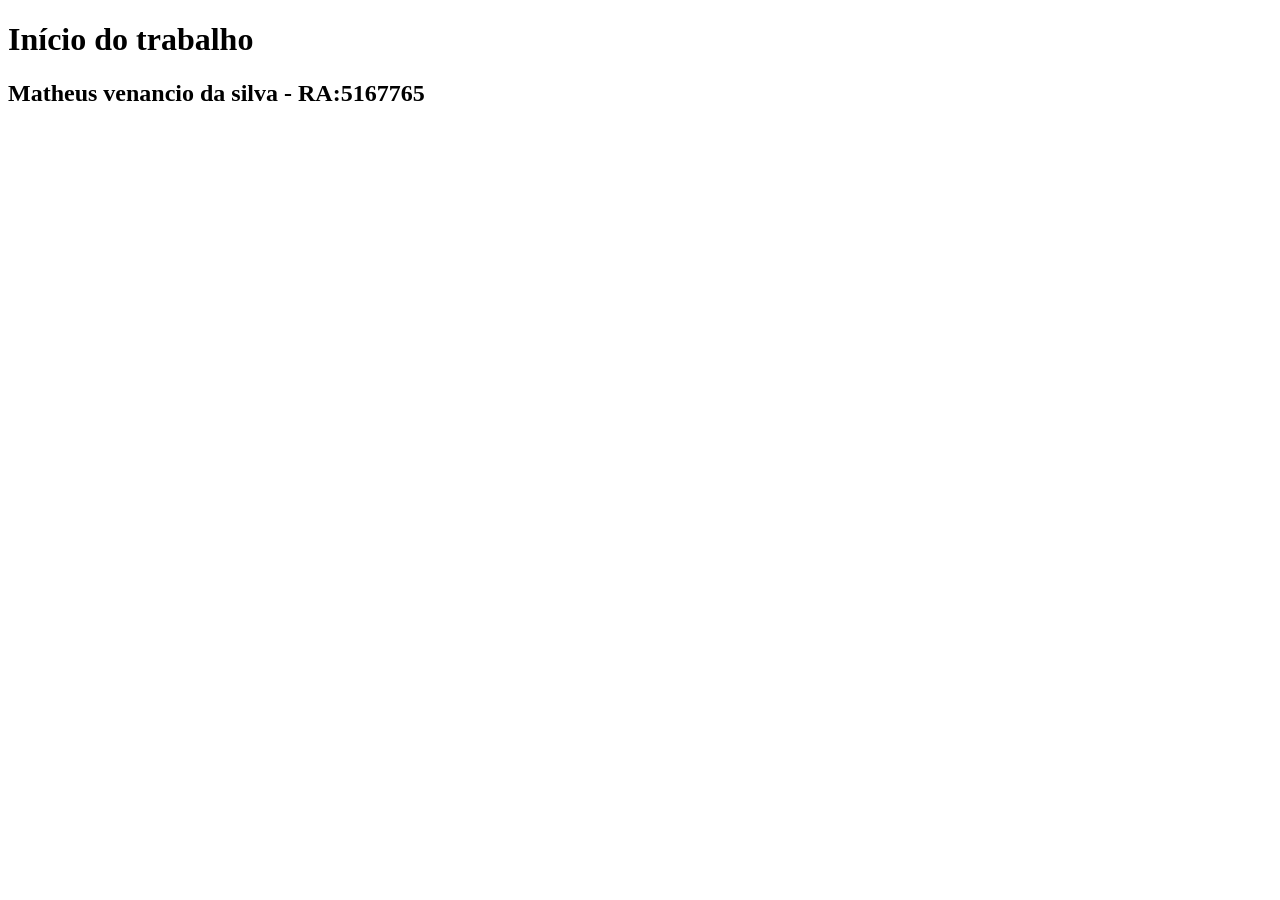
==== index.html @ 8d169dcf "Commit inicial Adição de nome e RA no INDEX para criar Sitepage." ====
<!DOCTYPE html>
<html lang="PT-BR">
<head>
    <meta charset="UTF-8">
    <meta name="viewport" content="width=device-width, initial-scale=1.0">
    <title>Document</title>
</head>
<body>
    <H1>Início do trabalho</H1>
    <H2>Matheus venancio da silva - RA:5167765</H2>
</body>
</html>
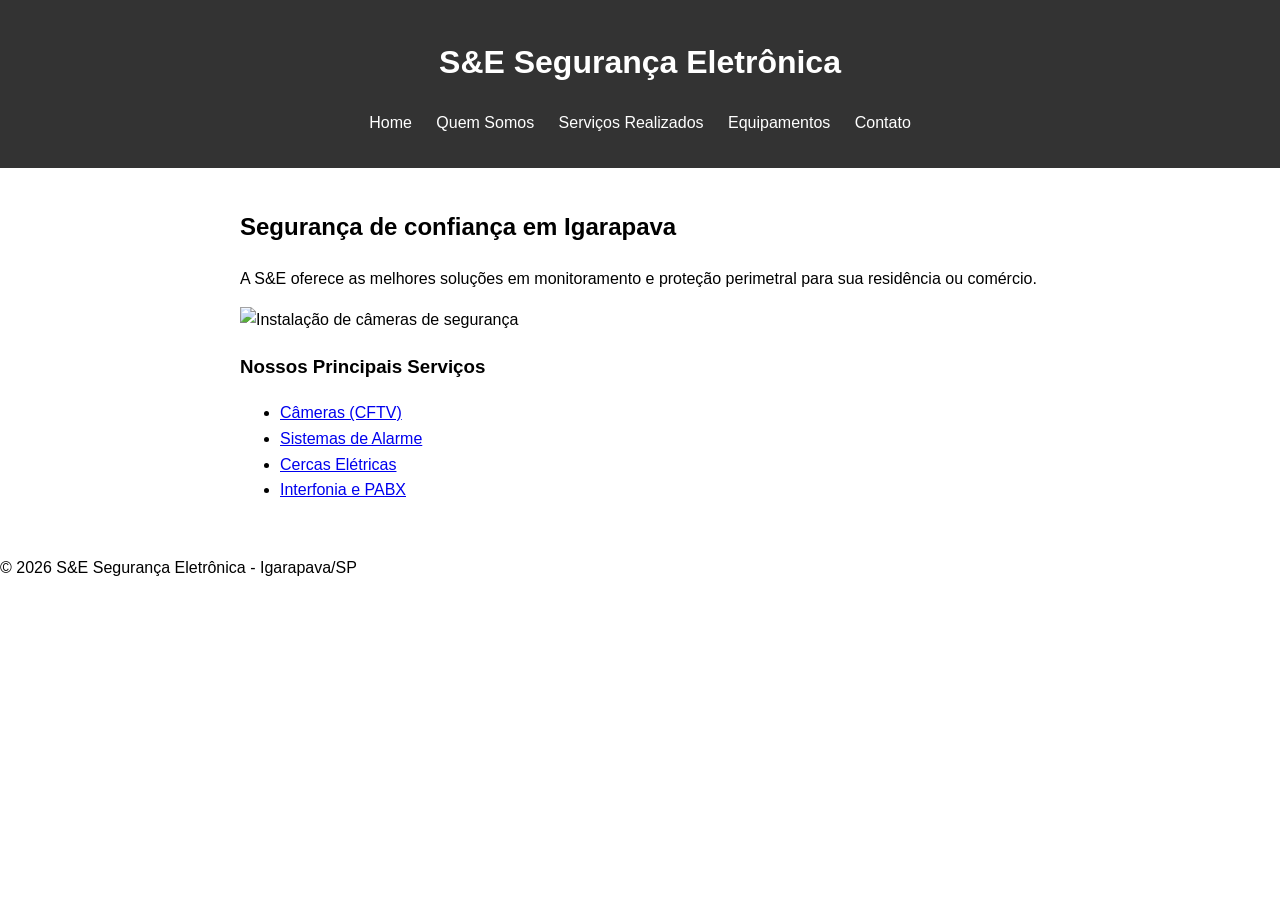
==== commit 6115e283: "Adicionando modelo inicial das paginas" ====
--- a/index.html
+++ b/index.html
@@ -1,12 +1,46 @@
 <!DOCTYPE html>
-<html lang="PT-BR">
+<html lang="pt-br">
 <head>
     <meta charset="UTF-8">
     <meta name="viewport" content="width=device-width, initial-scale=1.0">
-    <title>Document</title>
+    <meta name="description" content="S&E Segurança Eletrônica - Proteção para sua família e empresa em Igarapava.">
+    <title>Home | S&E Segurança Eletrônica</title>
+    <link rel="stylesheet" href="css/style.css">
 </head>
 <body>
-    <H1>Início do trabalho</H1>
-    <H2>Matheus venancio da silva - RA:5167765</H2>
+    <header>
+        <h1>S&E Segurança Eletrônica</h1>
+        <nav>
+            <ul>
+                <li><a href="index.html">Home</a></li>
+                <li><a href="quemsomos.html">Quem Somos</a></li>
+                <li><a href="portfolio.html">Serviços Realizados</a></li>
+                <li><a href="equipamentos.html">Equipamentos</a></li>
+                <li><a href="contato.html">Contato</a></li>
+            </ul>
+        </nav>
+    </header>
+
+    <main>
+        <section>
+            <h2>Segurança de confiança em Igarapava</h2>
+            <p>A S&E oferece as melhores soluções em monitoramento e proteção perimetral para sua residência ou comércio.</p>
+            <img src="banner-seguranca.jpg" alt="Instalação de câmeras de segurança">
+        </section>
+        
+        <section>
+            <h3>Nossos Principais Serviços</h3>
+            <ul>
+                <li><a href="cameras.html">Câmeras (CFTV)</a></li>
+                <li><a href="alarmes.html">Sistemas de Alarme</a></li>
+                <li><a href="cercas.html">Cercas Elétricas</a></li>
+                <li><a href="interfonia.html">Interfonia e PABX</a></li>
+            </ul>
+        </section>
+    </main>
+
+    <footer>
+        <p>&copy; 2026 S&E Segurança Eletrônica - Igarapava/SP</p>
+    </footer>
 </body>
 </html>
--- a/css/style.css
+++ b/css/style.css
@@ -0,0 +1,9 @@
+body { font-family: sans-serif; line-height: 1.6; margin: 0; padding: 0; }
+header { background: #333; color: white; padding: 1rem; text-align: center; }
+nav ul { list-style: none; padding: 0; }
+nav ul li { display: inline; margin: 0 10px; }
+nav a { color: white; text-decoration: none; }
+main { padding: 20px; max-width: 800px; margin: auto; }
+img { max-width: 100%; height: auto; display: block; margin: 10px 0; }
+table { width: 100%; border-collapse: collapse; margin: 20px 0; }
+th, td { padding: 10px; text-align: left; border: 1px solid #ccc; }
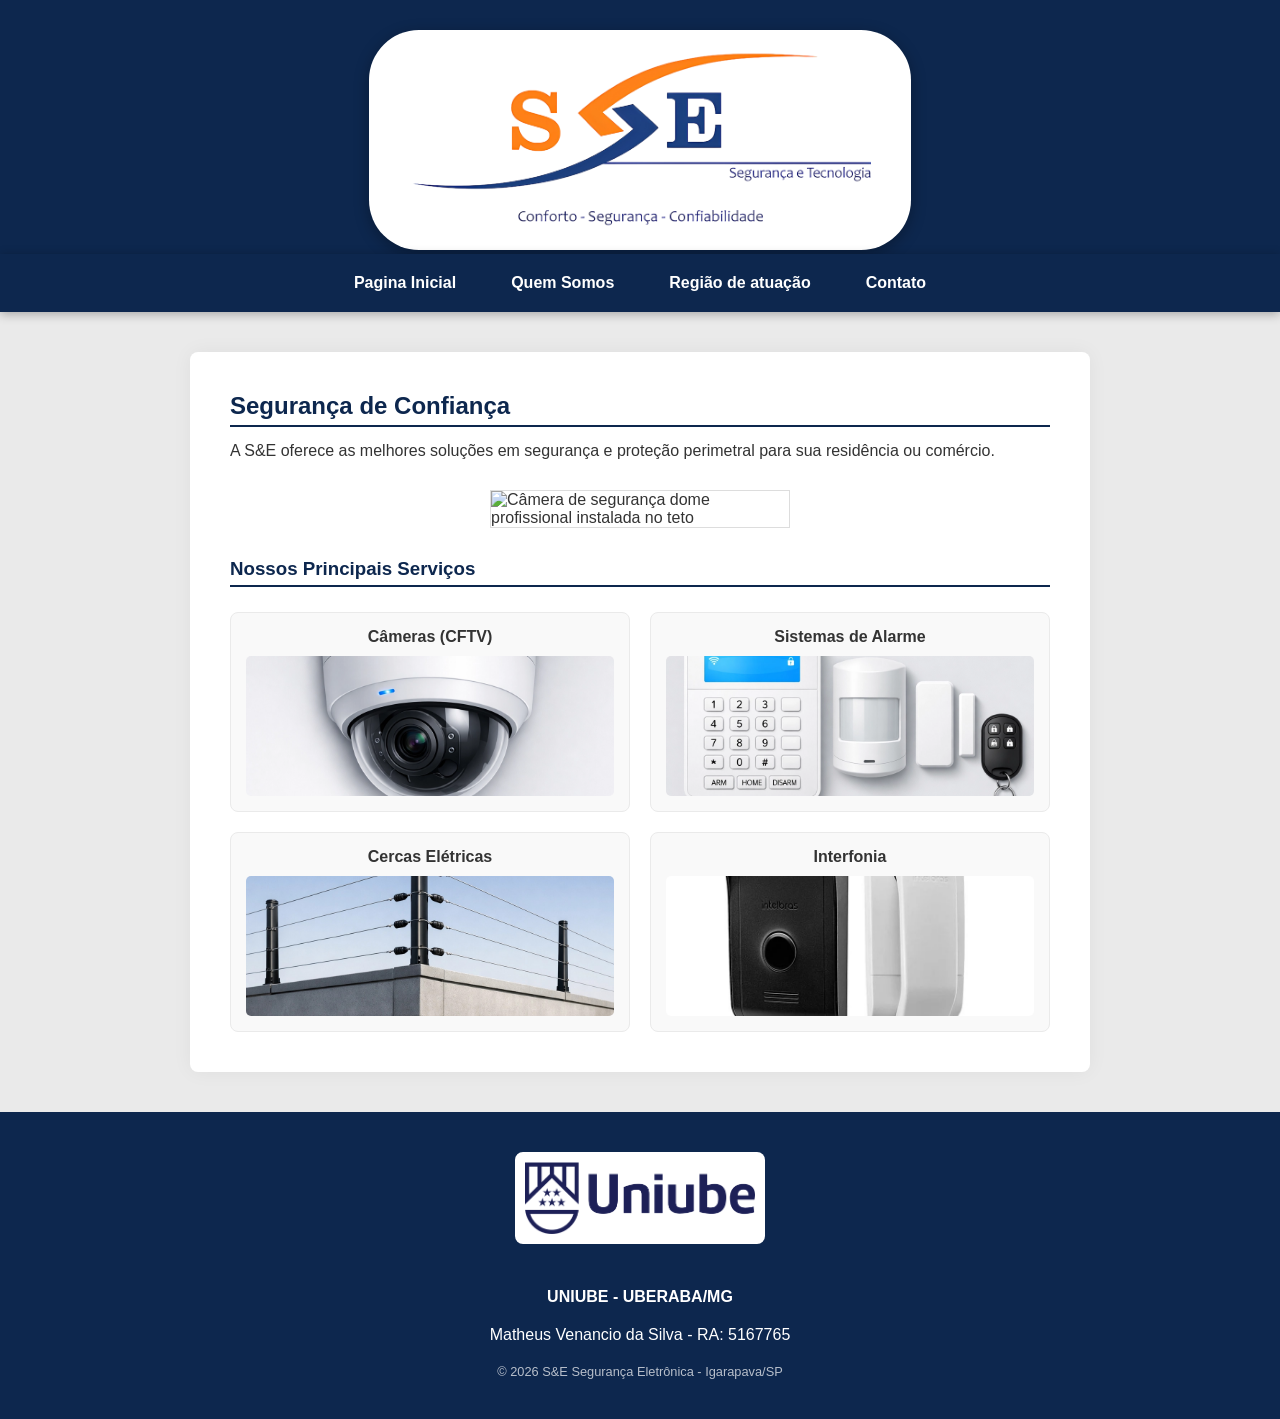
==== commit 1c70e8f5: "Atualização estrutural do site: - Implementação de menu fixo (sticky) e padronização do rodapé. - Cr" ====
--- a/index.html
+++ b/index.html
@@ -1,46 +1,82 @@
 <!DOCTYPE html>
 <html lang="pt-br">
+
 <head>
     <meta charset="UTF-8">
     <meta name="viewport" content="width=device-width, initial-scale=1.0">
     <meta name="description" content="S&E Segurança Eletrônica - Proteção para sua família e empresa em Igarapava.">
-    <title>Home | S&E Segurança Eletrônica</title>
+    <title>Início | S&E Segurança Eletrônica</title>
     <link rel="stylesheet" href="css/style.css">
 </head>
+
 <body>
+
     <header>
-        <h1>S&E Segurança Eletrônica</h1>
-        <nav>
-            <ul>
-                <li><a href="index.html">Home</a></li>
-                <li><a href="quemsomos.html">Quem Somos</a></li>
-                <li><a href="portfolio.html">Serviços Realizados</a></li>
-                <li><a href="equipamentos.html">Equipamentos</a></li>
-                <li><a href="contato.html">Contato</a></li>
-            </ul>
-        </nav>
+        <h1>
+            <a href="index.html">
+                <img src="imagens/LOGO.png" alt="Logotipo S&E Segurança Eletrônica - Igarapava/SP" class="logo">
+            </a>
+        </h1>
     </header>
+
+    <nav>
+        <ul>
+            <li><a href="index.html">Pagina Inicial</a></li>
+            <li><a href="quemsomos.html">Quem Somos</a></li>
+            <li><a href="regiaoatuacao.html">Região de atuação</a></li>
+            <li><a href="contato.html">Contato</a></li>
+        </ul>
+    </nav>
 
     <main>
         <section>
-            <h2>Segurança de confiança em Igarapava</h2>
-            <p>A S&E oferece as melhores soluções em monitoramento e proteção perimetral para sua residência ou comércio.</p>
-            <img src="banner-seguranca.jpg" alt="Instalação de câmeras de segurança">
+            <h2>Segurança de Confiança</h2>
+            <p>A S&E oferece as melhores soluções em segurança e proteção perimetral para sua residência ou
+                comércio.</p>
+
+            <img src="https://anzenseguranca.com.br/wp-content/uploads/2024/09/A-importancia-de-uma-instalacao-bem-feita-para-evitar-falhas.jpg"
+                alt="Câmera de segurança dome profissional instalada no teto" class="main-image">
         </section>
-        
+
         <section>
             <h3>Nossos Principais Serviços</h3>
-            <ul>
-                <li><a href="cameras.html">Câmeras (CFTV)</a></li>
-                <li><a href="alarmes.html">Sistemas de Alarme</a></li>
-                <li><a href="cercas.html">Cercas Elétricas</a></li>
-                <li><a href="interfonia.html">Interfonia e PABX</a></li>
-            </ul>
+
+            <div class="servicos-grid">
+
+                <a href="cameras.html" class="servico-card">
+                    <h4>Câmeras (CFTV)</h4>
+                    <img src="/imagens/cameras.png" alt="Instalação de Câmeras">
+                </a>
+
+                <a href="alarmes.html" class="servico-card">
+                    <h4>Sistemas de Alarme</h4>
+                    <img src="/imagens/alarmes.png" alt="Painel de Alarme">
+                </a>
+
+                <a href="cercas.html" class="servico-card">
+                    <h4>Cercas Elétricas</h4>
+                    <img src="/imagens/cerca.png" alt="Cerca Elétrica">
+                </a>
+
+                <a href="interfonia.html" class="servico-card">
+                    <h4>Interfonia</h4>
+                    <img src="/imagens/interfonia.png" alt="Interfone">
+                </a>
+            </div>
         </section>
     </main>
 
     <footer>
-        <p>&copy; 2026 S&E Segurança Eletrônica - Igarapava/SP</p>
+        <a href="https://www.uniube.br/" target="_blank"> <img src="imagens/logo_uniube.png" class="logo_uniube"></a>
+        <div class="footer-text"></div>
+
+
+        <p><strong>UNIUBE - UBERABA/MG</strong></p>
+        <p>Matheus Venancio da Silva - RA: 5167765</p>
+        <p class="copyright">&copy; 2026 S&E Segurança Eletrônica - Igarapava/SP</p>
+        </div>
     </footer>
+
 </body>
+
 </html>
--- a/css/style.css
+++ b/css/style.css
@@ -1,9 +1,331 @@
-body { font-family: sans-serif; line-height: 1.6; margin: 0; padding: 0; }
-header { background: #333; color: white; padding: 1rem; text-align: center; }
-nav ul { list-style: none; padding: 0; }
-nav ul li { display: inline; margin: 0 10px; }
-nav a { color: white; text-decoration: none; }
-main { padding: 20px; max-width: 800px; margin: auto; }
-img { max-width: 100%; height: auto; display: block; margin: 10px 0; }
-table { width: 100%; border-collapse: collapse; margin: 20px 0; }
-th, td { padding: 10px; text-align: left; border: 1px solid #ccc; }+/* =========================================
+   VARIÁVEIS E ESTRUTURA
+   ========================================= */
+:root {
+    --azul-marinho: #0d274e;
+    --azul-hover: #0a3b85;
+    --branco: #FFFFFF;
+    --texto-escuro: #333333;
+    --fundo-pagina: #EAEAEA;
+}
+
+* {
+    margin: 0;
+    padding: 0;
+    box-sizing: border-box;
+}
+
+body {
+    font-family: 'Segoe UI', Tahoma, Geneva, Verdana, sans-serif;
+    background-color: var(--fundo-pagina);
+    color: var(--texto-escuro);
+    display: flex;
+    flex-direction: column;
+    min-height: 100vh;
+}
+
+/* =========================================
+   CABEÇALHO E LOGO
+   ========================================= */
+header {
+    background-color: var(--azul-marinho);
+    padding: 30px 0 0 0;
+    text-align: center;
+}
+
+header h1 {
+    background-color: var(--branco);
+    margin: 0 auto;
+    padding: 20px 40px;
+    border-radius: 50px;
+    display: inline-block;
+    box-shadow: 0 4px 15px rgba(0, 0, 0, 0.3);
+}
+
+.logo {
+    max-height: 180px;
+    width: auto;
+    display: block;
+}
+
+/* =========================================
+   NAV FIXA (STICKY)
+   ========================================= */
+nav {
+    padding: 20px 0;
+    position: sticky;
+    top: 0;
+    background-color: var(--azul-marinho);
+    z-index: 1000;
+    box-shadow: 0 2px 10px rgba(0, 0, 0, 0.3);
+}
+
+nav ul {
+    list-style: none;
+    display: flex;
+    justify-content: center;
+    gap: 15px;
+}
+
+nav a {
+    color: var(--branco);
+    text-decoration: none;
+    font-weight: 600;
+    padding: 10px 20px;
+    border-radius: 5px;
+    transition: 0.3s;
+}
+
+nav a:hover {
+    background-color: var(--azul-hover);
+}
+
+/* =========================================
+   CONTEÚDO E GRID
+   ========================================= */
+main {
+    flex: 1;
+    background-color: var(--branco);
+    max-width: 900px;
+    width: 90%;
+    margin: 40px auto;
+    padding: 40px;
+    border-radius: 8px;
+    box-shadow: 0 0 20px rgba(0, 0, 0, 0.05);
+}
+
+h2,
+h3 {
+    color: var(--azul-marinho);
+    margin-bottom: 15px;
+    border-bottom: 2px solid var(--azul-marinho);
+    padding-bottom: 5px;
+}
+
+.main-image {
+    max-width: 50%;
+    width: 300px;
+    display: block;
+    margin: 30px auto;
+    border: 1px solid #ddd;
+}
+
+.servicos-grid {
+    display: grid;
+    grid-template-columns: 1fr 1fr;
+    gap: 20px;
+    margin-top: 25px;
+}
+
+.servico-card {
+    background-color: #f9f9f9;
+    border: 1px solid #eaeaea;
+    border-radius: 8px;
+    padding: 15px;
+    text-align: center;
+    text-decoration: none;
+    color: var(--texto-escuro);
+    display: flex;
+    flex-direction: column;
+    align-items: center;
+    transition: 0.3s;
+}
+
+.servico-card:hover {
+    transform: translateY(-5px);
+    border-color: var(--azul-marinho);
+}
+
+.servico-card img {
+    width: 100%;
+    height: 140px;
+    object-fit: cover;
+    border-radius: 5px;
+    margin-top: 10px;
+}
+
+/* =========================================
+   REGIÃO DE ATUAÇÃO
+   ========================================= */
+.lista-regiao {
+    list-style: none;
+    margin: 20px 0;
+    display: grid;
+    grid-template-columns: 1fr 1fr;
+    gap: 10px;
+}
+
+.lista-regiao li {
+    background-color: #f4f4f4;
+    padding: 10px;
+    border-radius: 5px;
+    border-left: 4px solid var(--azul-marinho);
+}
+
+/* =========================================
+   CONTATO E MAPA
+   ========================================= */
+.mapa-container {
+    width: 100%;
+    margin-top: 20px;
+    border-radius: 8px;
+    overflow: hidden;
+}
+
+/* =========================================
+   RODAPÉ
+   ========================================= */
+footer {
+    background-color: var(--azul-marinho);
+    color: var(--branco);
+    text-align: center;
+    padding: 40px 20px;
+    display: flex;
+    flex-direction: column;
+    align-items: center;
+    gap: 20px;
+}
+
+.logo_uniube {
+    background-color: var(--branco);
+    padding: 10px;
+    border-radius: 8px;
+    max-width: 250px;
+}
+
+.footer-text p {
+    margin-bottom: 5px;
+}
+
+.copyright {
+    font-size: 0.8em;
+    opacity: 0.7;
+}
+
+/* =========================================
+   PAINEL DE CÂMERAS INTERATIVO
+   ========================================= */
+.camera-panel {
+    display: grid;
+    grid-template-columns: 1fr 1fr;
+    gap: 30px;
+    margin: 30px 0;
+}
+
+.camera-card {
+    background-color: var(--branco);
+    border: 2px solid #eee;
+    border-radius: 12px;
+    text-decoration: none;
+    color: var(--texto-escuro);
+    transition: 0.4s;
+    overflow: hidden;
+    text-align: center;
+}
+
+.camera-card:hover {
+    border-color: var(--azul-marinho);
+    transform: translateY(-8px);
+    box-shadow: 0 10px 20px rgba(0, 0, 0, 0.1);
+}
+
+.card-header {
+    background-color: var(--azul-marinho);
+    color: white;
+    padding: 15px;
+    font-weight: bold;
+    font-size: 1.1em;
+}
+
+.camera-card img {
+    width: 100%;
+    height: 200px;
+    object-fit: cover;
+    margin: 0;
+    border-radius: 0;
+}
+
+.btn-ver {
+    display: block;
+    padding: 15px;
+    background-color: #f8f9fa;
+    color: var(--azul-marinho);
+    font-weight: 600;
+    border-top: 1px solid #eee;
+}
+
+.camera-card:hover .btn-ver {
+    background-color: var(--azul-marinho);
+    color: white;
+}
+
+/* Espaçamento das seções de detalhes */
+.camera-detalhe {
+    padding: 40px 0;
+    scroll-margin-top: 100px;
+    /* Faz com que o scroll não pare embaixo do menu fixo */
+}
+
+hr {
+    border: 0;
+    border-top: 1px solid #eee;
+    margin: 20px 0;
+}
+
+/* =========================================
+   TABELAS DE ESPECIFICAÇÕES
+   ========================================= */
+.tabela-especificacoes {
+    width: 100%;
+    border-collapse: collapse;
+    margin: 30px 0;
+    font-size: 0.95em;
+    background-color: var(--branco);
+    box-shadow: 0 4px 15px rgba(0, 0, 0, 0.05);
+    /* Sombra elegante */
+    border-radius: 8px;
+    /* Cantos arredondados */
+    overflow: hidden;
+    /* Mantém as bordas arredondadas intactas */
+}
+
+.tabela-especificacoes th {
+    background-color: var(--azul-marinho);
+    color: var(--branco);
+    text-align: left;
+    padding: 15px 20px;
+    font-weight: 600;
+    font-size: 1.05em;
+    letter-spacing: 0.5px;
+}
+
+.tabela-especificacoes td {
+    padding: 12px 20px;
+    border-bottom: 1px solid #eeeeee;
+    color: var(--texto-escuro);
+    line-height: 1.5;
+}
+
+/* Efeito Zebrado: deixa as linhas pares com um fundo cinza bem clarinho */
+.tabela-especificacoes tr:nth-of-type(even) {
+    background-color: #f8f9fa;
+}
+
+/* Efeito Hover: acende a linha de leve quando o mouse passa por cima */
+.tabela-especificacoes tr:hover {
+    background-color: #f1f5f9;
+    transition: background-color 0.3s ease;
+}
+
+/* Tira a linha de baixo da última fileira para ficar um acabamento limpo */
+.tabela-especificacoes tr:last-of-type td {
+    border-bottom: none;
+}
+
+/* Destaca a primeira coluna (Nome da Característica) com o azul marinho */
+.tabela-especificacoes td:first-child {
+    font-weight: 600;
+    color: var(--azul-marinho);
+    width: 35%;
+    /* Garante que a primeira coluna não fique espremida */
+}
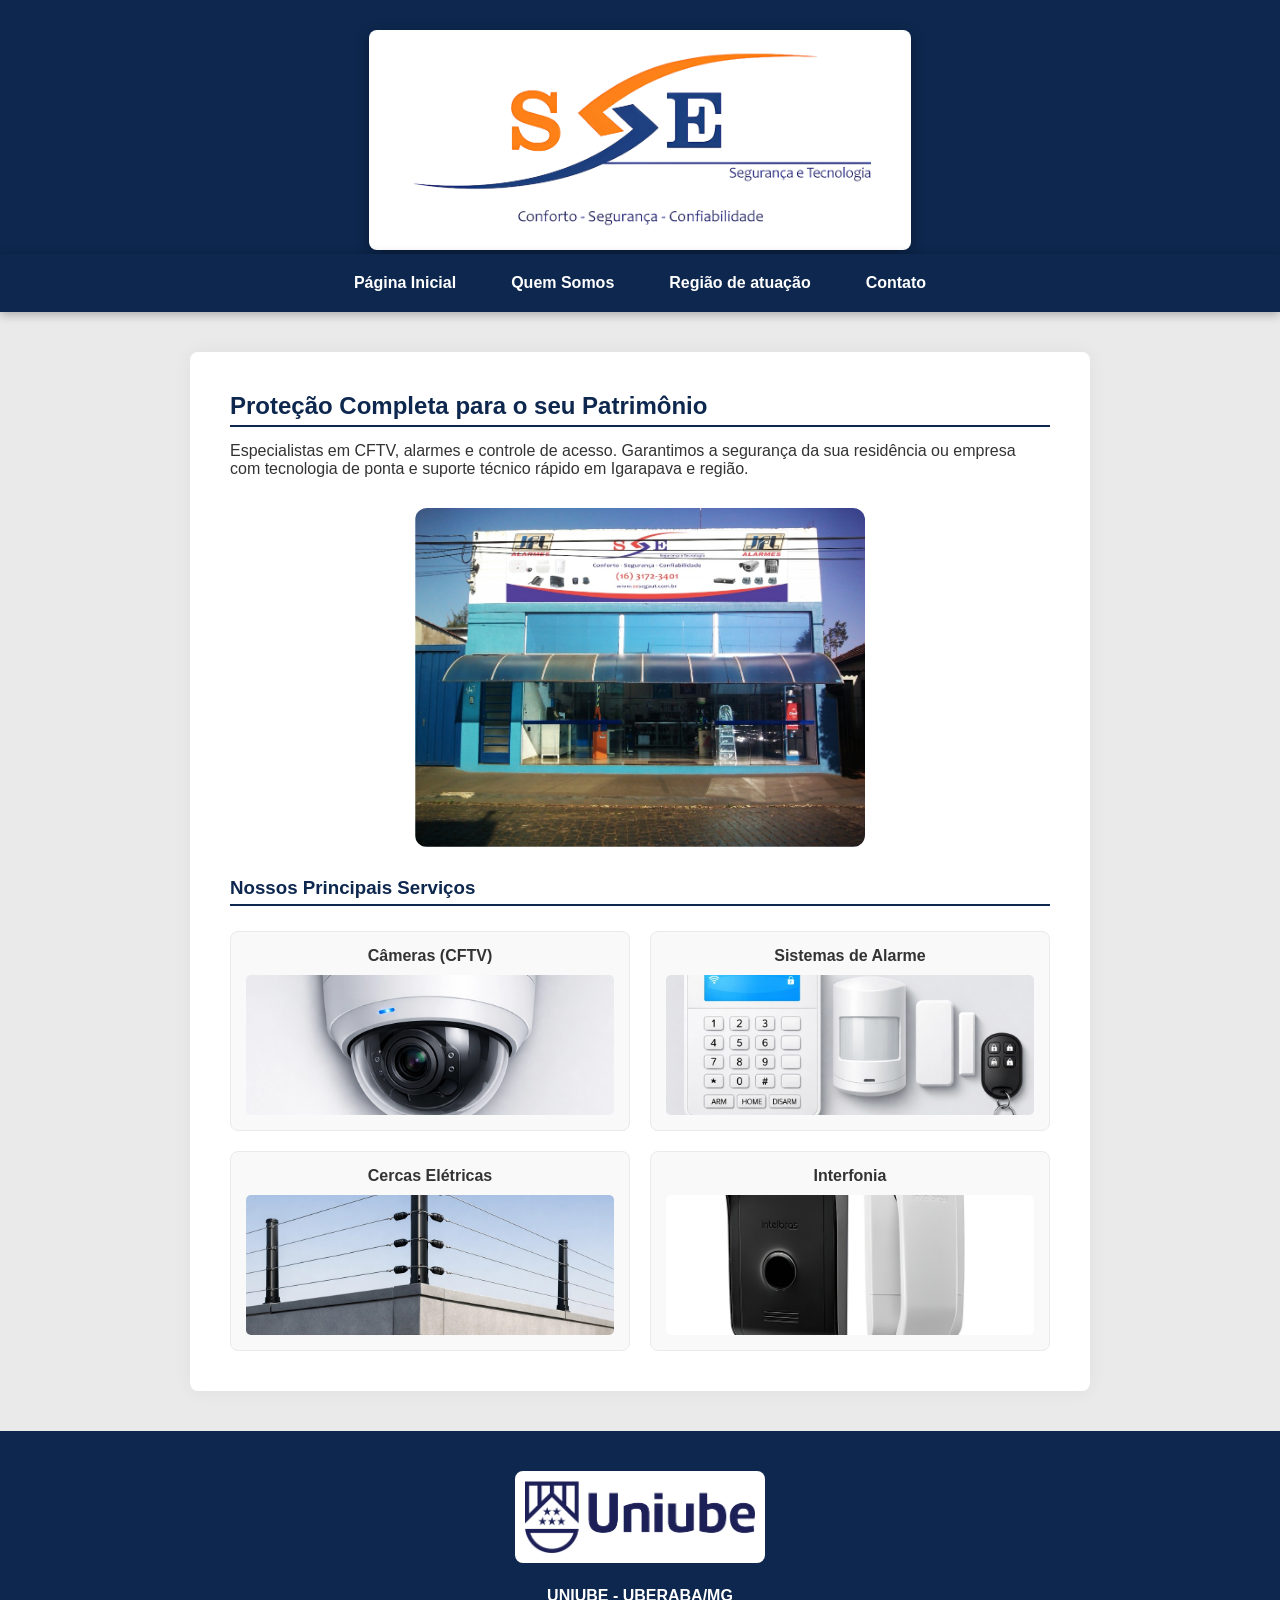
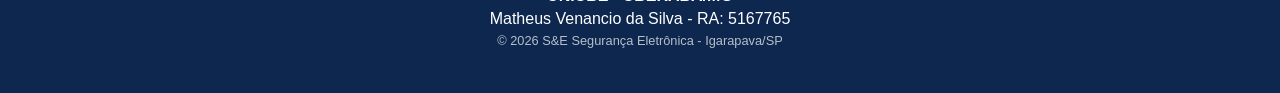
==== commit ef0de435: "Padronização de "vitrines", correção de imagens e implementação de formulário de contato." ====
--- a/index.html
+++ b/index.html
@@ -21,7 +21,7 @@
 
     <nav>
         <ul>
-            <li><a href="index.html">Pagina Inicial</a></li>
+            <li><a href="index.html">Página Inicial</a></li>
             <li><a href="quemsomos.html">Quem Somos</a></li>
             <li><a href="regiaoatuacao.html">Região de atuação</a></li>
             <li><a href="contato.html">Contato</a></li>
@@ -30,12 +30,10 @@
 
     <main>
         <section>
-            <h2>Segurança de Confiança</h2>
-            <p>A S&E oferece as melhores soluções em segurança e proteção perimetral para sua residência ou
-                comércio.</p>
-
-            <img src="https://anzenseguranca.com.br/wp-content/uploads/2024/09/A-importancia-de-uma-instalacao-bem-feita-para-evitar-falhas.jpg"
-                alt="Câmera de segurança dome profissional instalada no teto" class="main-image">
+            <h2>Proteção Completa para o seu Patrimônio</h2>
+            <p>Especialistas em CFTV, alarmes e controle de acesso. Garantimos a segurança da sua residência ou empresa
+                com tecnologia de ponta e suporte técnico rápido em Igarapava e região.</p>
+            <img src="/imagens/fachadaloja.png" alt="Instalação de câmeras de segurança" class="main-image">
         </section>
 
         <section>
@@ -67,13 +65,13 @@
     </main>
 
     <footer>
-        <a href="https://www.uniube.br/" target="_blank"> <img src="imagens/logo_uniube.png" class="logo_uniube"></a>
-        <div class="footer-text"></div>
-
-
-        <p><strong>UNIUBE - UBERABA/MG</strong></p>
-        <p>Matheus Venancio da Silva - RA: 5167765</p>
-        <p class="copyright">&copy; 2026 S&E Segurança Eletrônica - Igarapava/SP</p>
+        <a href="https://www.uniube.br/" target="_blank">
+            <img src="imagens/logo_uniube.png" alt="Logo Uniube" class="logo_uniube">
+        </a>
+        <div class="footer-text">
+            <p><strong>UNIUBE - UBERABA/MG</strong></p>
+            <p>Matheus Venancio da Silva - RA: 5167765</p>
+            <p class="copyright">&copy; 2026 S&E Segurança Eletrônica - Igarapava/SP</p>
         </div>
     </footer>
 
--- a/css/style.css
+++ b/css/style.css
@@ -1,6 +1,3 @@
-/* =========================================
-   VARIÁVEIS E ESTRUTURA
-   ========================================= */
 :root {
     --azul-marinho: #0d274e;
     --azul-hover: #0a3b85;
@@ -24,9 +21,6 @@
     min-height: 100vh;
 }
 
-/* =========================================
-   CABEÇALHO E LOGO
-   ========================================= */
 header {
     background-color: var(--azul-marinho);
     padding: 30px 0 0 0;
@@ -35,9 +29,9 @@
 
 header h1 {
     background-color: var(--branco);
-    margin: 0 auto;
-    padding: 20px 40px;
-    border-radius: 50px;
+    margin: 0 auto; 
+    padding: 20px 40px; 
+    border-radius: 8px;
     display: inline-block;
     box-shadow: 0 4px 15px rgba(0, 0, 0, 0.3);
 }
@@ -48,16 +42,13 @@
     display: block;
 }
 
-/* =========================================
-   NAV FIXA (STICKY)
-   ========================================= */
 nav {
     padding: 20px 0;
     position: sticky;
     top: 0;
     background-color: var(--azul-marinho);
     z-index: 1000;
-    box-shadow: 0 2px 10px rgba(0, 0, 0, 0.3);
+    box-shadow: 0 2px 10px rgba(0,0,0,0.3);
 }
 
 nav ul {
@@ -80,9 +71,6 @@
     background-color: var(--azul-hover);
 }
 
-/* =========================================
-   CONTEÚDO E GRID
-   ========================================= */
 main {
     flex: 1;
     background-color: var(--branco);
@@ -94,20 +82,30 @@
     box-shadow: 0 0 20px rgba(0, 0, 0, 0.05);
 }
 
-h2,
-h3 {
+h2, h3 {
     color: var(--azul-marinho);
     margin-bottom: 15px;
     border-bottom: 2px solid var(--azul-marinho);
     padding-bottom: 5px;
 }
 
+.banner-fachada {
+    width: 100%;
+    max-height: 400px;
+    object-fit: cover;
+    border-radius: 12px;
+    box-shadow: 0 8px 25px rgba(0, 0, 0, 0.15);
+    margin: 30px auto 40px auto;
+    display: block;
+}
+
 .main-image {
-    max-width: 50%;
-    width: 300px;
-    display: block;
+    max-width: 100%;
+    width: 450px;
+    object-fit: contain;
+    border-radius: 12px;
     margin: 30px auto;
-    border: 1px solid #ddd;
+    display: block;
 }
 
 .servicos-grid {
@@ -144,9 +142,94 @@
     margin-top: 10px;
 }
 
-/* =========================================
-   REGIÃO DE ATUAÇÃO
-   ========================================= */
+.camera-panel {
+    display: grid;
+    grid-template-columns: 1fr 1fr;
+    gap: 30px;
+    margin: 30px 0;
+}
+
+.camera-card {
+    background-color: var(--branco);
+    border: 2px solid #eee;
+    border-radius: 12px;
+    text-decoration: none;
+    color: var(--texto-escuro);
+    transition: 0.4s;
+    overflow: hidden;
+    text-align: center;
+}
+
+.camera-card:hover {
+    border-color: var(--azul-marinho);
+    transform: translateY(-8px);
+    box-shadow: 0 10px 20px rgba(0,0,0,0.1);
+}
+
+.card-header {
+    background-color: var(--azul-marinho);
+    color: white;
+    padding: 15px;
+    font-weight: bold;
+    font-size: 1.1em;
+}
+
+.camera-card img {
+    width: 100%;
+    height: 200px;
+    object-fit: cover;
+    margin: 0;
+    border-radius: 0;
+}
+
+.btn-ver {
+    display: block;
+    padding: 15px;
+    background-color: #f8f9fa;
+    color: var(--azul-marinho);
+    font-weight: 600;
+    border-top: 1px solid #eee;
+}
+
+.camera-card:hover .btn-ver {
+    background-color: var(--azul-marinho);
+    color: white;
+}
+
+.tabela-especificacoes {
+    width: 100%;
+    border-collapse: collapse;
+    margin: 30px 0;
+    font-size: 0.95em;
+    background-color: var(--branco);
+    box-shadow: 0 4px 15px rgba(0, 0, 0, 0.05);
+    border-radius: 8px;
+    overflow: hidden;
+}
+
+.tabela-especificacoes th {
+    background-color: var(--azul-marinho);
+    color: var(--branco);
+    text-align: left;
+    padding: 15px 20px;
+    font-weight: 600;
+}
+
+.tabela-especificacoes td {
+    padding: 12px 20px;
+    border-bottom: 1px solid #eeeeee;
+}
+
+.tabela-especificacoes tr:nth-of-type(even) {
+    background-color: #f8f9fa;
+}
+
+.tabela-especificacoes td:first-child {
+    font-weight: 600;
+    color: var(--azul-marinho);
+    width: 35%;
+}
+
 .lista-regiao {
     list-style: none;
     margin: 20px 0;
@@ -162,9 +245,6 @@
     border-left: 4px solid var(--azul-marinho);
 }
 
-/* =========================================
-   CONTATO E MAPA
-   ========================================= */
 .mapa-container {
     width: 100%;
     margin-top: 20px;
@@ -172,9 +252,6 @@
     overflow: hidden;
 }
 
-/* =========================================
-   RODAPÉ
-   ========================================= */
 footer {
     background-color: var(--azul-marinho);
     color: var(--branco);
@@ -193,139 +270,5 @@
     max-width: 250px;
 }
 
-.footer-text p {
-    margin-bottom: 5px;
-}
-
-.copyright {
-    font-size: 0.8em;
-    opacity: 0.7;
-}
-
-/* =========================================
-   PAINEL DE CÂMERAS INTERATIVO
-   ========================================= */
-.camera-panel {
-    display: grid;
-    grid-template-columns: 1fr 1fr;
-    gap: 30px;
-    margin: 30px 0;
-}
-
-.camera-card {
-    background-color: var(--branco);
-    border: 2px solid #eee;
-    border-radius: 12px;
-    text-decoration: none;
-    color: var(--texto-escuro);
-    transition: 0.4s;
-    overflow: hidden;
-    text-align: center;
-}
-
-.camera-card:hover {
-    border-color: var(--azul-marinho);
-    transform: translateY(-8px);
-    box-shadow: 0 10px 20px rgba(0, 0, 0, 0.1);
-}
-
-.card-header {
-    background-color: var(--azul-marinho);
-    color: white;
-    padding: 15px;
-    font-weight: bold;
-    font-size: 1.1em;
-}
-
-.camera-card img {
-    width: 100%;
-    height: 200px;
-    object-fit: cover;
-    margin: 0;
-    border-radius: 0;
-}
-
-.btn-ver {
-    display: block;
-    padding: 15px;
-    background-color: #f8f9fa;
-    color: var(--azul-marinho);
-    font-weight: 600;
-    border-top: 1px solid #eee;
-}
-
-.camera-card:hover .btn-ver {
-    background-color: var(--azul-marinho);
-    color: white;
-}
-
-/* Espaçamento das seções de detalhes */
-.camera-detalhe {
-    padding: 40px 0;
-    scroll-margin-top: 100px;
-    /* Faz com que o scroll não pare embaixo do menu fixo */
-}
-
-hr {
-    border: 0;
-    border-top: 1px solid #eee;
-    margin: 20px 0;
-}
-
-/* =========================================
-   TABELAS DE ESPECIFICAÇÕES
-   ========================================= */
-.tabela-especificacoes {
-    width: 100%;
-    border-collapse: collapse;
-    margin: 30px 0;
-    font-size: 0.95em;
-    background-color: var(--branco);
-    box-shadow: 0 4px 15px rgba(0, 0, 0, 0.05);
-    /* Sombra elegante */
-    border-radius: 8px;
-    /* Cantos arredondados */
-    overflow: hidden;
-    /* Mantém as bordas arredondadas intactas */
-}
-
-.tabela-especificacoes th {
-    background-color: var(--azul-marinho);
-    color: var(--branco);
-    text-align: left;
-    padding: 15px 20px;
-    font-weight: 600;
-    font-size: 1.05em;
-    letter-spacing: 0.5px;
-}
-
-.tabela-especificacoes td {
-    padding: 12px 20px;
-    border-bottom: 1px solid #eeeeee;
-    color: var(--texto-escuro);
-    line-height: 1.5;
-}
-
-/* Efeito Zebrado: deixa as linhas pares com um fundo cinza bem clarinho */
-.tabela-especificacoes tr:nth-of-type(even) {
-    background-color: #f8f9fa;
-}
-
-/* Efeito Hover: acende a linha de leve quando o mouse passa por cima */
-.tabela-especificacoes tr:hover {
-    background-color: #f1f5f9;
-    transition: background-color 0.3s ease;
-}
-
-/* Tira a linha de baixo da última fileira para ficar um acabamento limpo */
-.tabela-especificacoes tr:last-of-type td {
-    border-bottom: none;
-}
-
-/* Destaca a primeira coluna (Nome da Característica) com o azul marinho */
-.tabela-especificacoes td:first-child {
-    font-weight: 600;
-    color: var(--azul-marinho);
-    width: 35%;
-    /* Garante que a primeira coluna não fique espremida */
-}+.footer-text p { margin-bottom: 5px; }
+.copyright { font-size: 0.8em; opacity: 0.7; }
